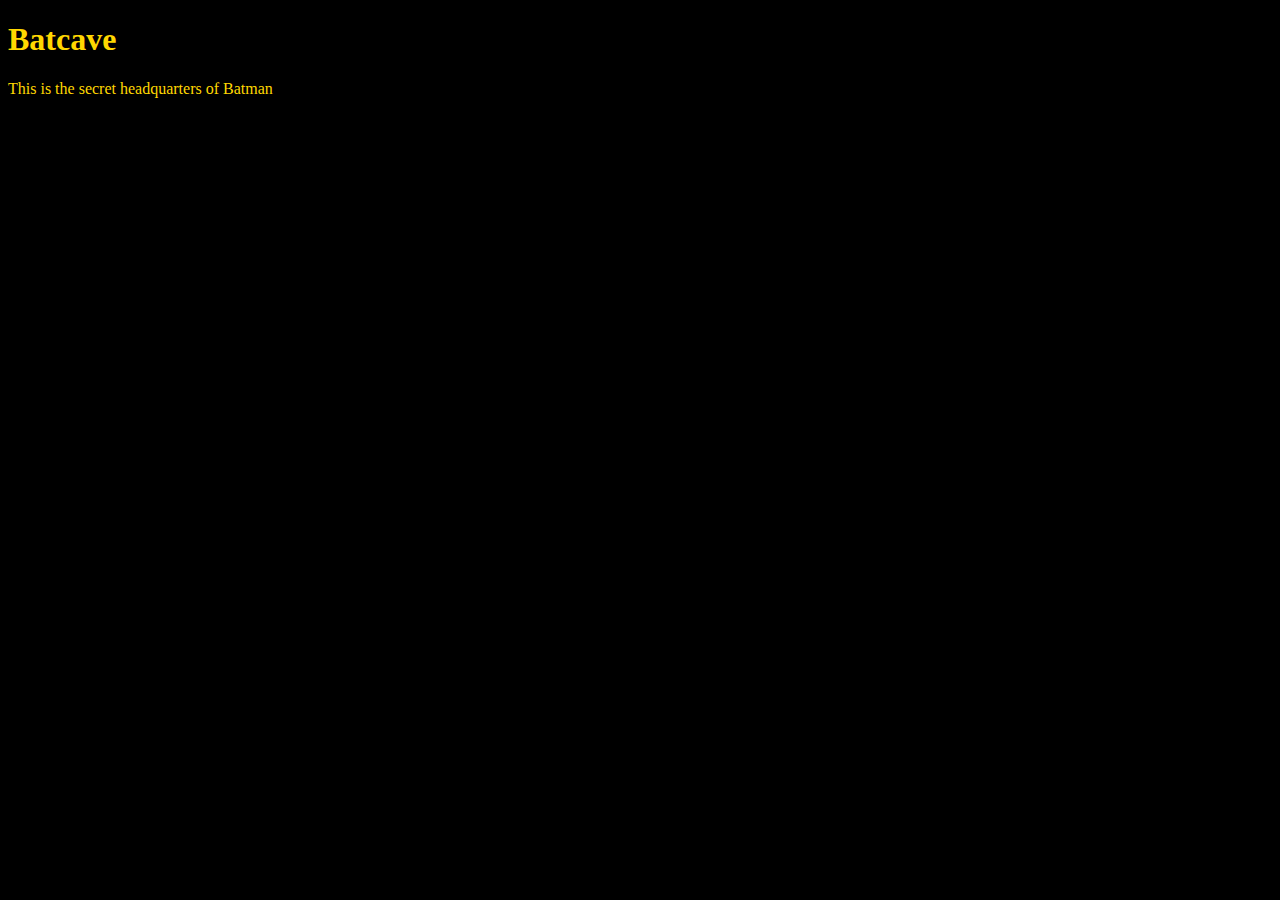
==== unit_1/index.html @ dd3c4752 "syncing unit_1 repository" ====
<!DOCTYPE html>
<html>
	<head>
		<title>Name of my Business</title>
		<link rel="stylesheet" type="text/css" href="css/style.css">
	</head>
	<body>
		<h1>Batcave</h1>
		<p>This is the secret headquarters of Batman</p>
	</body>
</html>
---- unit_1/css/style.css ----
body{
	background-color: black;
}

h1, p {
	color: gold;
}
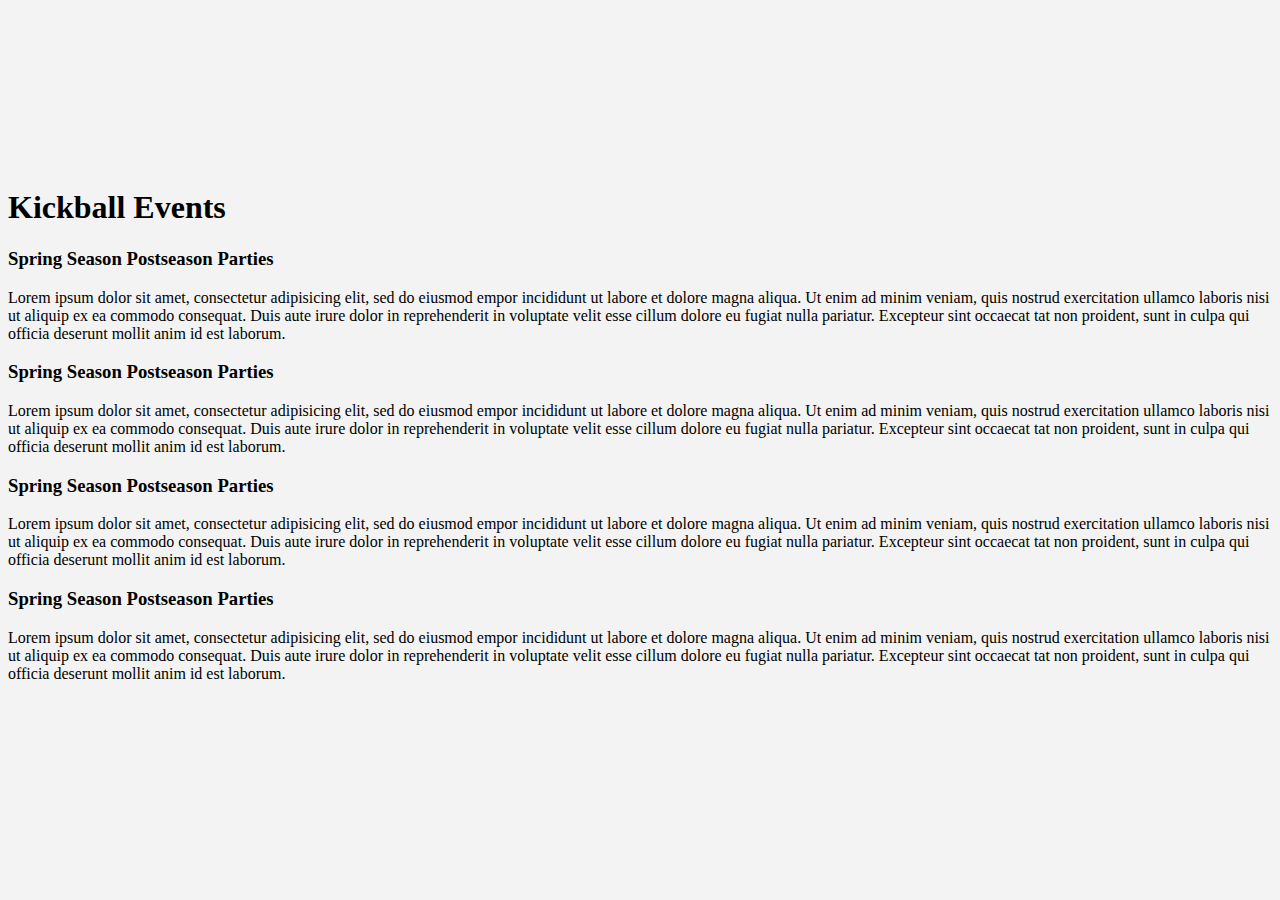
==== commit 8aeb8048: "Updated html and css with Kickball info" ====
--- a/unit_1/index.html
+++ b/unit_1/index.html
@@ -1,11 +1,21 @@
 <!DOCTYPE html>
 <html>
 	<head>
-		<title>Name of my Business</title>
+		<title>Kickball League of Hampton Roads</title>
 		<link rel="stylesheet" type="text/css" href="css/style.css">
 	</head>
 	<body>
-		<h1>Batcave</h1>
-		<p>This is the secret headquarters of Batman</p>
+			<h1>Kickball Events</h1>
+				<h3>Spring Season Postseason Parties</h3>
+				<p>Lorem ipsum dolor sit amet, consectetur adipisicing elit, sed do eiusmod empor incididunt ut labore et dolore magna aliqua. Ut enim ad minim veniam, quis nostrud exercitation ullamco laboris nisi ut aliquip ex ea commodo consequat. Duis aute irure dolor in reprehenderit in voluptate velit esse cillum dolore eu fugiat nulla pariatur. Excepteur sint occaecat tat non proident, sunt in culpa qui officia deserunt mollit anim id est laborum.</p>
+				
+				<h3>Spring Season Postseason Parties</h3>
+				<p>Lorem ipsum dolor sit amet, consectetur adipisicing elit, sed do eiusmod empor incididunt ut labore et dolore magna aliqua. Ut enim ad minim veniam, quis nostrud exercitation ullamco laboris nisi ut aliquip ex ea commodo consequat. Duis aute irure dolor in reprehenderit in voluptate velit esse cillum dolore eu fugiat nulla pariatur. Excepteur sint occaecat tat non proident, sunt in culpa qui officia deserunt mollit anim id est laborum.</p>
+				
+				<h3>Spring Season Postseason Parties</h3>
+				<p>Lorem ipsum dolor sit amet, consectetur adipisicing elit, sed do eiusmod empor incididunt ut labore et dolore magna aliqua. Ut enim ad minim veniam, quis nostrud exercitation ullamco laboris nisi ut aliquip ex ea commodo consequat. Duis aute irure dolor in reprehenderit in voluptate velit esse cillum dolore eu fugiat nulla pariatur. Excepteur sint occaecat tat non proident, sunt in culpa qui officia deserunt mollit anim id est laborum.</p>
+				
+				<h3>Spring Season Postseason Parties</h3>
+				<p>Lorem ipsum dolor sit amet, consectetur adipisicing elit, sed do eiusmod empor incididunt ut labore et dolore magna aliqua. Ut enim ad minim veniam, quis nostrud exercitation ullamco laboris nisi ut aliquip ex ea commodo consequat. Duis aute irure dolor in reprehenderit in voluptate velit esse cillum dolore eu fugiat nulla pariatur. Excepteur sint occaecat tat non proident, sunt in culpa qui officia deserunt mollit anim id est laborum.</p>
 	</body>
 </html>--- a/unit_1/css/style.css
+++ b/unit_1/css/style.css
@@ -1,7 +1,10 @@
-body{
-	background-color: black;
+body {
+	background-color: #f3f3f3;
+	padding-top: 10em;
+	font-family: Georgia, serif;
 }
 
 h1, p {
-	color: gold;
-}+	color: black;
+}
+
